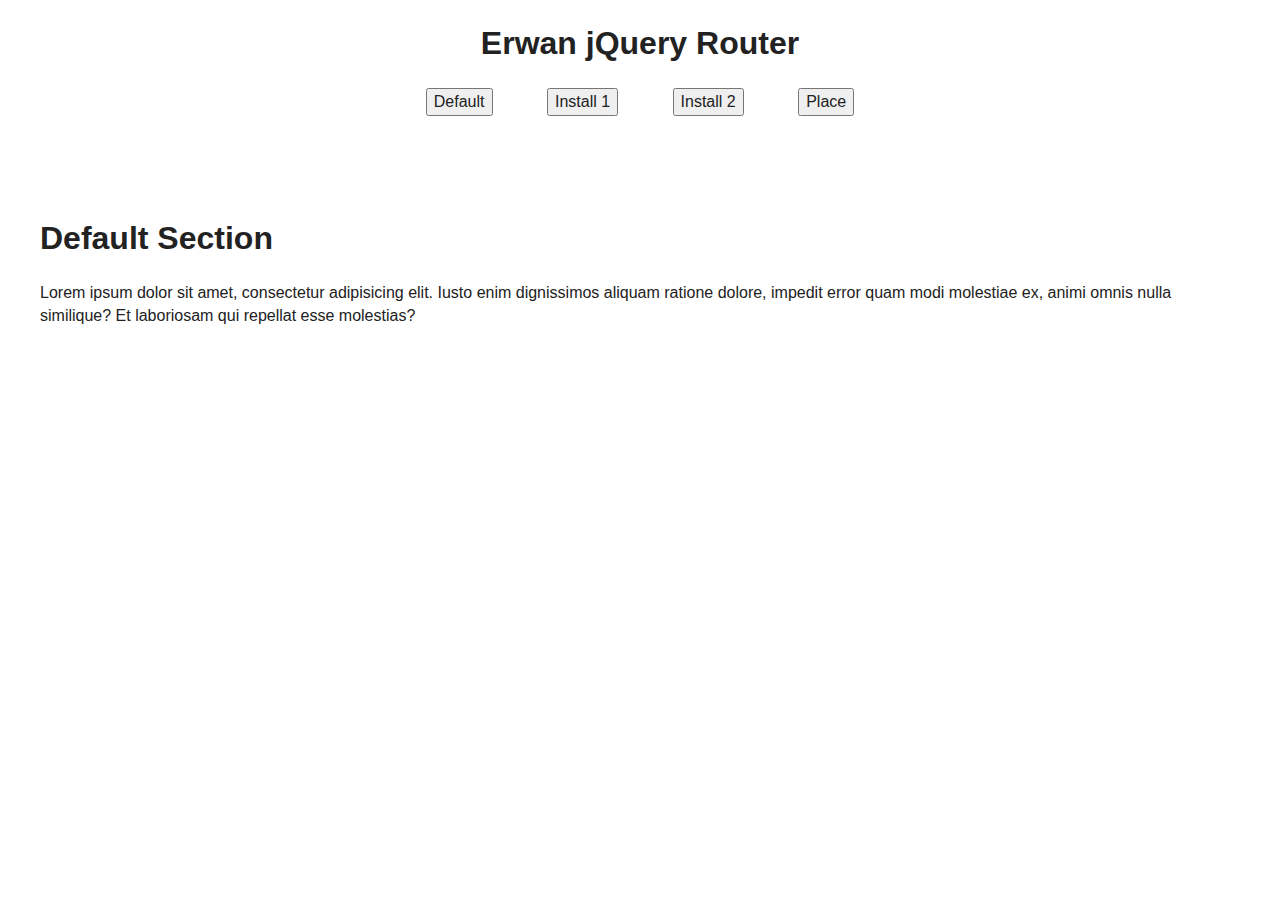
==== index.html @ ad7df367 "init commit" ====
<!doctype html>
<html class="no-js" lang="">
    <head>
        <meta charset="utf-8">
        <meta http-equiv="x-ua-compatible" content="ie=edge">
        <title></title>
        <meta name="description" content="">
        <meta name="viewport" content="width=device-width, initial-scale=1">
        <link rel="apple-touch-icon" href="apple-touch-icon.png">
        <!-- Place favicon.ico in the root directory -->
        <link rel="stylesheet" href="css/normalize.css">
        <link rel="stylesheet" href="css/main.css">
        <script src="js/vendor/modernizr-2.8.3.min.js"></script>
    </head>
    <body>
        <div class="container">
            <h1 style="text-align: center;">Erwan jQuery Router</h1>

            <div class="button-container">
                <button id="default-button">Default</button>
                <button id="install1-button">Install 1</button>
                <button id="install2-button">Install 2</button>
                <button id="place-button">Place</button>
            </div>

            <section id="default-section">
                <h1>Default Section</h1>
                <p>Lorem ipsum dolor sit amet, consectetur adipisicing elit. Iusto enim dignissimos aliquam ratione dolore, impedit error quam modi molestiae ex, animi omnis nulla similique? Et laboriosam qui repellat esse molestias?</p>
            </section>
            <section id="install-section" class="hidden">
                <h1>Install: </h1>
                <p>Lorem ipsum dolor sit amet, consectetur adipisicing elit. Iusto enim dignissimos aliquam ratione dolore, impedit error quam modi molestiae ex, animi omnis nulla similique? Et laboriosam qui repellat esse molestias?</p>
            </section>
            <section id="place-section" class="hidden">
                <h1>Place Page</h1>
                <p>Lorem ipsum dolor sit amet, consectetur adipisicing elit. Iusto enim dignissimos aliquam ratione dolore, impedit error quam modi molestiae ex, animi omnis nulla similique? Et laboriosam qui repellat esse molestias?</p>
            </section>
        </div>
        <script src="https://ajax.googleapis.com/ajax/libs/jquery/1.9.1/jquery.min.js"></script>
        <script src="js/router.js"></script>
        <script src="js/main.js"></script>
    </body>
</html>
---- css/main.css ----
/*! HTML5 Boilerplate v5.3.0 | MIT License | https://html5boilerplate.com/ */

/*
 * What follows is the result of much research on cross-browser styling.
 * Credit left inline and big thanks to Nicolas Gallagher, Jonathan Neal,
 * Kroc Camen, and the H5BP dev community and team.
 */

/* ==========================================================================
   Base styles: opinionated defaults
   ========================================================================== */

html {
    color: #222;
    font-size: 1em;
    line-height: 1.4;
}

/*
 * Remove text-shadow in selection highlight:
 * https://twitter.com/miketaylr/status/12228805301
 *
 * These selection rule sets have to be separate.
 * Customize the background color to match your design.
 */

::-moz-selection {
    background: #b3d4fc;
    text-shadow: none;
}

::selection {
    background: #b3d4fc;
    text-shadow: none;
}

/*
 * A better looking default horizontal rule
 */

hr {
    display: block;
    height: 1px;
    border: 0;
    border-top: 1px solid #ccc;
    margin: 1em 0;
    padding: 0;
}

/*
 * Remove the gap between audio, canvas, iframes,
 * images, videos and the bottom of their containers:
 * https://github.com/h5bp/html5-boilerplate/issues/440
 */

audio,
canvas,
iframe,
img,
svg,
video {
    vertical-align: middle;
}

/*
 * Remove default fieldset styles.
 */

fieldset {
    border: 0;
    margin: 0;
    padding: 0;
}

/*
 * Allow only vertical resizing of textareas.
 */

textarea {
    resize: vertical;
}

/* ==========================================================================
   Browser Upgrade Prompt
   ========================================================================== */

.browserupgrade {
    margin: 0.2em 0;
    background: #ccc;
    color: #000;
    padding: 0.2em 0;
}

/* ==========================================================================
   Author's custom styles
   ========================================================================== */

.container {
    max-width: 1200px;
    margin: auto;
}

section {
    margin: 100px 0px;
}

.button-container {
    text-align: center;
}

.button-container button {
    margin: 0px 25px;
}

/* ==========================================================================
   Helper classes
   ========================================================================== */

/*
 * Hide visually and from screen readers
 */

.hidden {
    display: none !important;
}

/*
 * Hide only visually, but have it available for screen readers:
 * http://snook.ca/archives/html_and_css/hiding-content-for-accessibility
 */

.visuallyhidden {
    border: 0;
    clip: rect(0 0 0 0);
    height: 1px;
    margin: -1px;
    overflow: hidden;
    padding: 0;
    position: absolute;
    width: 1px;
}

/*
 * Extends the .visuallyhidden class to allow the element
 * to be focusable when navigated to via the keyboard:
 * https://www.drupal.org/node/897638
 */

.visuallyhidden.focusable:active,
.visuallyhidden.focusable:focus {
    clip: auto;
    height: auto;
    margin: 0;
    overflow: visible;
    position: static;
    width: auto;
}

/*
 * Hide visually and from screen readers, but maintain layout
 */

.invisible {
    visibility: hidden;
}

/*
 * Clearfix: contain floats
 *
 * For modern browsers
 * 1. The space content is one way to avoid an Opera bug when the
 *    `contenteditable` attribute is included anywhere else in the document.
 *    Otherwise it causes space to appear at the top and bottom of elements
 *    that receive the `clearfix` class.
 * 2. The use of `table` rather than `block` is only necessary if using
 *    `:before` to contain the top-margins of child elements.
 */

.clearfix:before,
.clearfix:after {
    content: " "; /* 1 */
    display: table; /* 2 */
}

.clearfix:after {
    clear: both;
}

/* ==========================================================================
   EXAMPLE Media Queries for Responsive Design.
   These examples override the primary ('mobile first') styles.
   Modify as content requires.
   ========================================================================== */

@media only screen and (min-width: 35em) {
    /* Style adjustments for viewports that meet the condition */
}

@media print,
       (-webkit-min-device-pixel-ratio: 1.25),
       (min-resolution: 1.25dppx),
       (min-resolution: 120dpi) {
    /* Style adjustments for high resolution devices */
}

/* ==========================================================================
   Print styles.
   Inlined to avoid the additional HTTP request:
   http://www.phpied.com/delay-loading-your-print-css/
   ========================================================================== */

@media print {
    *,
    *:before,
    *:after,
    *:first-letter,
    *:first-line {
        background: transparent !important;
        color: #000 !important; /* Black prints faster:
                                   http://www.sanbeiji.com/archives/953 */
        box-shadow: none !important;
        text-shadow: none !important;
    }

    a,
    a:visited {
        text-decoration: underline;
    }

    a[href]:after {
        content: " (" attr(href) ")";
    }

    abbr[title]:after {
        content: " (" attr(title) ")";
    }

    /*
     * Don't show links that are fragment identifiers,
     * or use the `javascript:` pseudo protocol
     */

    a[href^="#"]:after,
    a[href^="javascript:"]:after {
        content: "";
    }

    pre,
    blockquote {
        border: 1px solid #999;
        page-break-inside: avoid;
    }

    /*
     * Printing Tables:
     * http://css-discuss.incutio.com/wiki/Printing_Tables
     */

    thead {
        display: table-header-group;
    }

    tr,
    img {
        page-break-inside: avoid;
    }

    img {
        max-width: 100% !important;
    }

    p,
    h2,
    h3 {
        orphans: 3;
        widows: 3;
    }

    h2,
    h3 {
        page-break-after: avoid;
    }
}
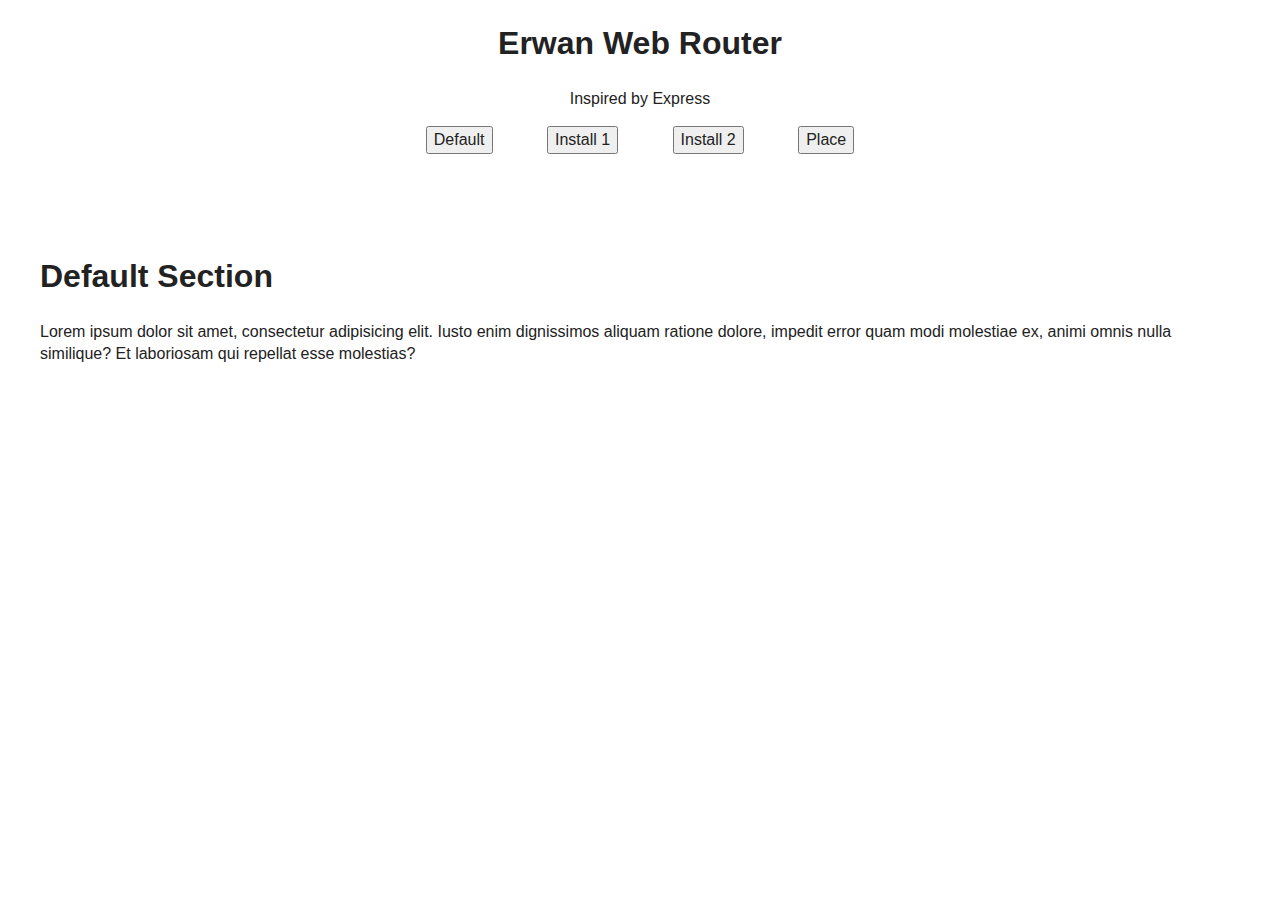
==== commit 5f3650ed: "Added minified transpiled version." ====
--- a/index.html
+++ b/index.html
@@ -14,7 +14,8 @@
     </head>
     <body>
         <div class="container">
-            <h1 style="text-align: center;">Erwan jQuery Router</h1>
+            <h1 style="text-align: center;">Erwan Web Router</h1>
+            <p style="text-align: center;">Inspired by Express</p>
 
             <div class="button-container">
                 <button id="default-button">Default</button>
@@ -37,7 +38,9 @@
             </section>
         </div>
         <script src="https://ajax.googleapis.com/ajax/libs/jquery/1.9.1/jquery.min.js"></script>
-        <script src="js/router.js"></script>
+        <script src="js/router.min.js"></script>
+        <script src="js/routeHandlers.js"></script>
+        <script src="js/routes.js"></script>
         <script src="js/main.js"></script>
     </body>
 </html>